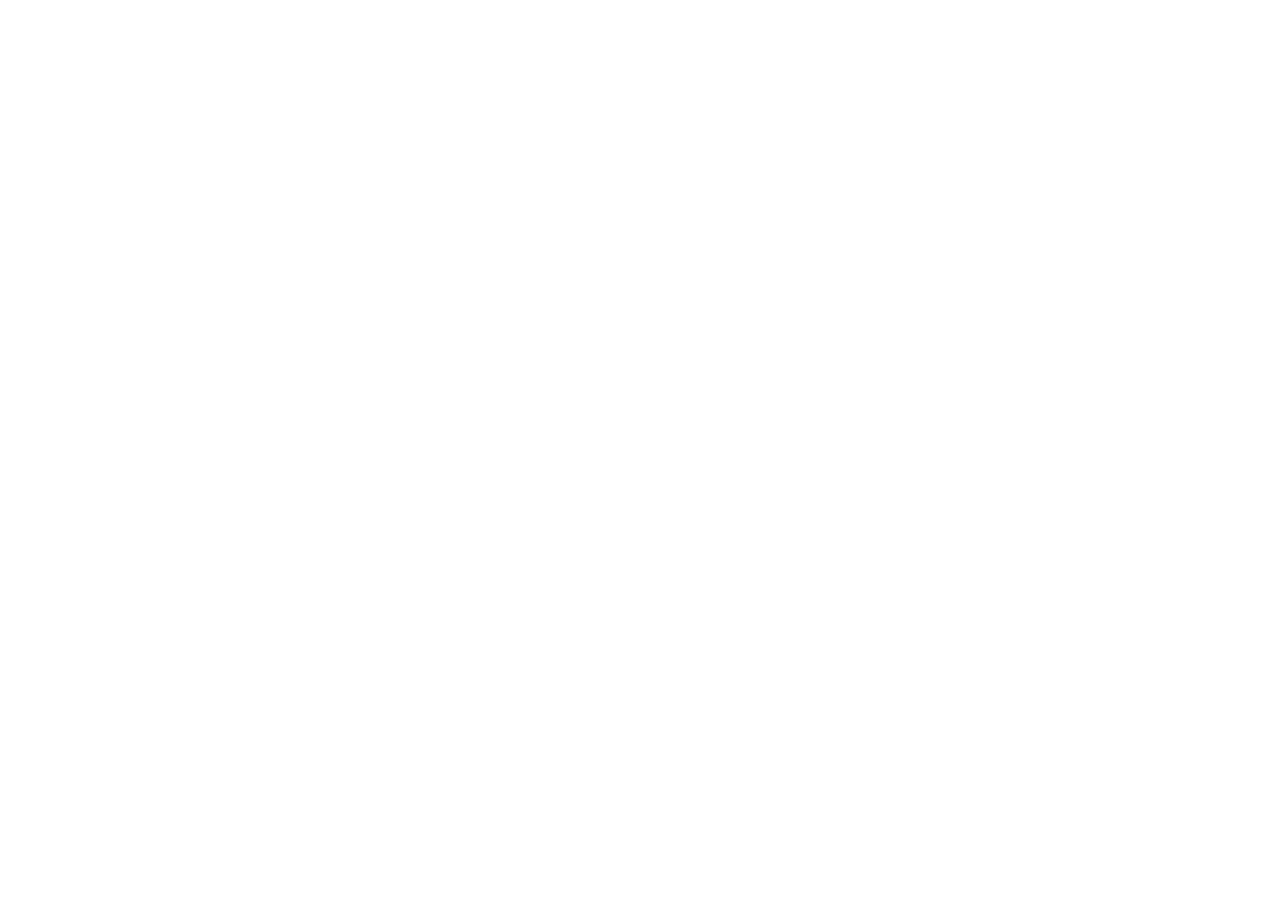
==== pages/about.html @ cb21325d "about page created" ====
<!DOCTYPE html>
<html lang="en">
<head>
    <meta charset="UTF-8">
    <meta name="viewport" content="width=device-width, initial-scale=1.0">
    <title>about page</title>
</head>
<body>
    
</body>
</html>
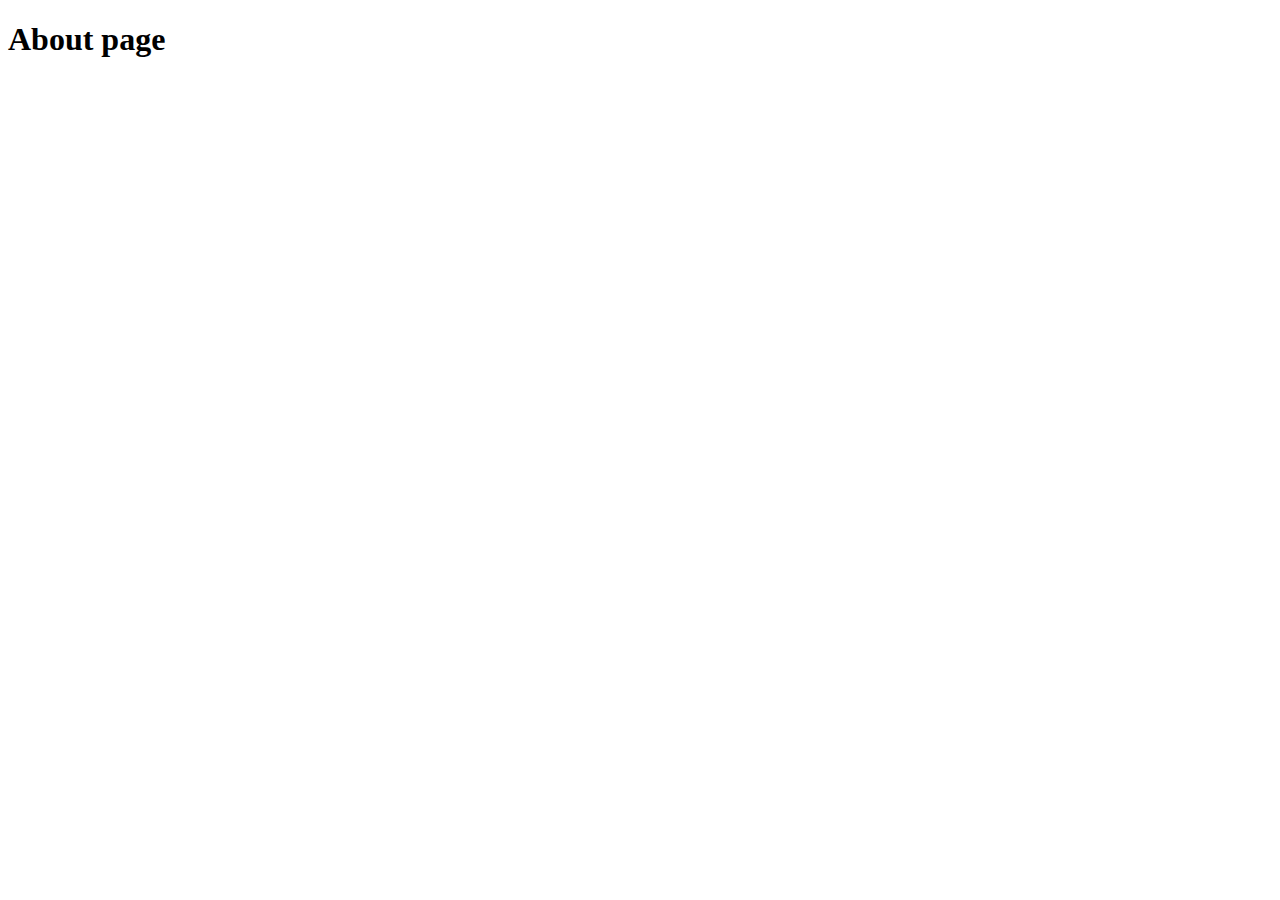
==== commit d0160f17: "title added" ====
--- a/pages/about.html
+++ b/pages/about.html
@@ -6,6 +6,6 @@
     <title>about page</title>
 </head>
 <body>
-    
+  <h1>About page </h1>  
 </body>
 </html>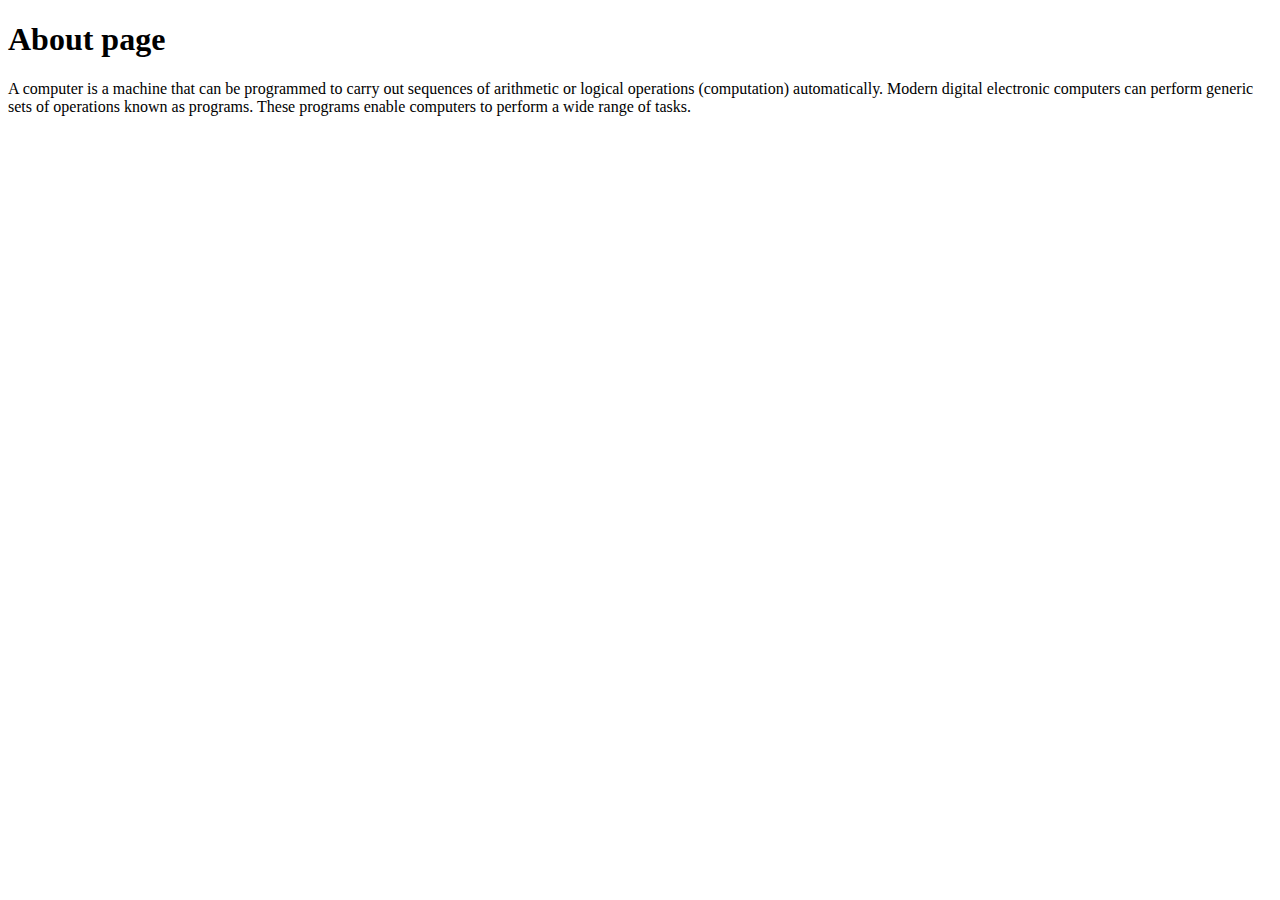
==== commit c1f20ad4: "information added" ====
--- a/pages/about.html
+++ b/pages/about.html
@@ -1,11 +1,13 @@
 <!DOCTYPE html>
 <html lang="en">
-<head>
+    <head>
     <meta charset="UTF-8">
     <meta name="viewport" content="width=device-width, initial-scale=1.0">
+    <link rel="stylesheet" type="text/css" href="style.css">
     <title>about page</title>
 </head>
 <body>
-  <h1>About page </h1>  
+  <h1 class="title">About page </h1>  
+  A computer is a machine that can be programmed to carry out sequences of arithmetic or logical operations (computation) automatically. Modern digital electronic computers can perform generic sets of operations known as programs. These programs enable computers to perform a wide range of tasks.
 </body>
 </html>